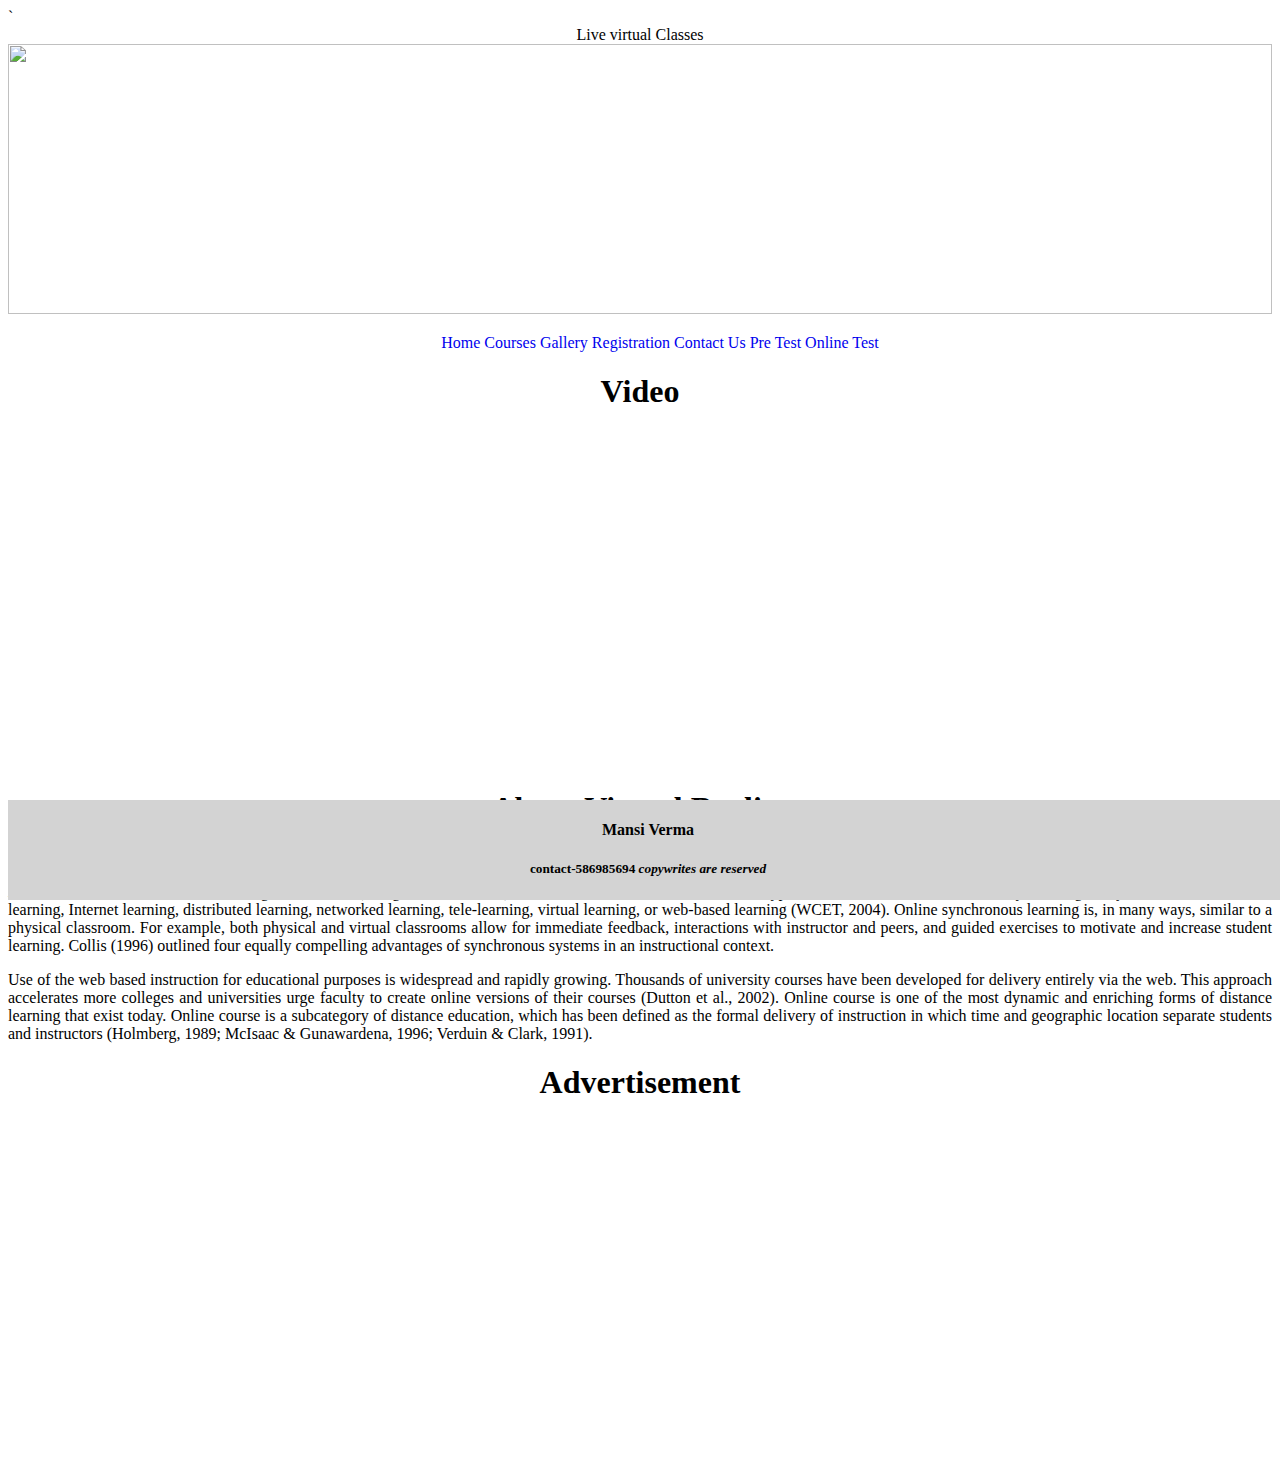
==== contect us.html @ 77898594 "Update contect us.html" ====
<!DOCTYPE html>
<html>
    <head>
        
        <title>
            semantic elements
        </title>
        <link rel="stylesheet" href="CSS/style.css">
        <script src="js/validate.js"></script>`
        <meta name="viewport" content="width=device-width,initial-scale=1.0"> 
    </head>
    <body onload="fun2();" style="background-attachment: scroll;">
        <header>
            <center>Live virtual Classes<br>
            <img src="assest\3.JPG" style="width: 100%; height:270px"></center>
        </header>
        <div class="navt">
            <ul>
            <center><li class="litags" style="display: inline; ">
                <a   href="home.html" style="text-decoration: none;">Home</a>
                <a   href="courses.html" style="text-decoration: none;">Courses</a>
                <a  href="gallery.html" style="text-decoration: none;">Gallery</a>
                <a  href="registration.html" style="text-decoration: none;">Registration</a>
                <a href="contect us.html" style="text-decoration: none;">Contact Us</a>
                <a href="pre test.html" style="text-decoration: none;">Pre Test</a>
                <a href=" online test.html" style="text-decoration: none;">Online Test</a>
            </li></center></ul>
        </div>
        <section class="s11">
            <div id="l1">
                <center><h1>Video</h1><br></center>
                <iframe class="i1" width="600" height="315" src="https://www.youtube.com/embed/i4Zt3JZejbg" frameborder="0" allow="accelerometer; autoplay; encrypted-media; gyroscope; picture-in-picture" allowfullscreen></iframe>
            </div>
            <div id="l3" >
                
                    <center><h1><b>About Virtual Reality</b></h1><br></center>
                   <p style="text-align: justify;">A virtual classroom is an online learning environment (Wang & Newlin 2012). Characteristics of online courses are a type of distance education. The delivery format goes by a number of names: e-learning, Internet learning, distributed learning, networked learning, tele-learning, virtual learning, or web-based learning (WCET, 2004).
                    Online synchronous learning is, in many ways, similar to a physical classroom. For example, both physical and virtual classrooms allow for immediate feedback, interactions with instructor and peers, and guided exercises to motivate and increase student learning. Collis (1996) outlined four equally compelling advantages of synchronous systems in an instructional context.
                    <p style="text-align: justify;">Use of the web based instruction for educational purposes is widespread and rapidly growing. Thousands of university courses have been developed for delivery entirely via the web. This approach accelerates more colleges and universities urge faculty to create online versions of their courses (Dutton et al., 2002). Online course is one of the most dynamic and enriching forms of distance learning that exist today.
                    Online course is a subcategory of distance education, which has been defined as the formal delivery of instruction in which time and geographic location separate students and instructors (Holmberg, 1989; McIsaac & Gunawardena, 1996; Verduin & Clark, 1991).  </p>
            </div>
            <div id="l2" >
                <center><h1>Advertisement</h1><br></center>
                <iframe class="i2" width="500" height="315" src="https://www.youtube.com/embed/LK0GBqPDpLI" frameborder="0" allow="accelerometer; autoplay; encrypted-media; gyroscope; picture-in-picture" allowfullscreen></iframe>
            </div>
        </section>
        
        <footer class="l4" style="position: fixed; bottom:0px;background-color: lightgray;width:100%; background-attachment: fixed; height:100px;">
            <center>
                <h4>Mansi Verma</h4>
                <h5>contact-586985694 <em>copywrites are reserved</em></h5>
            
            </center>
        </footer>
     
    </body>
</html>
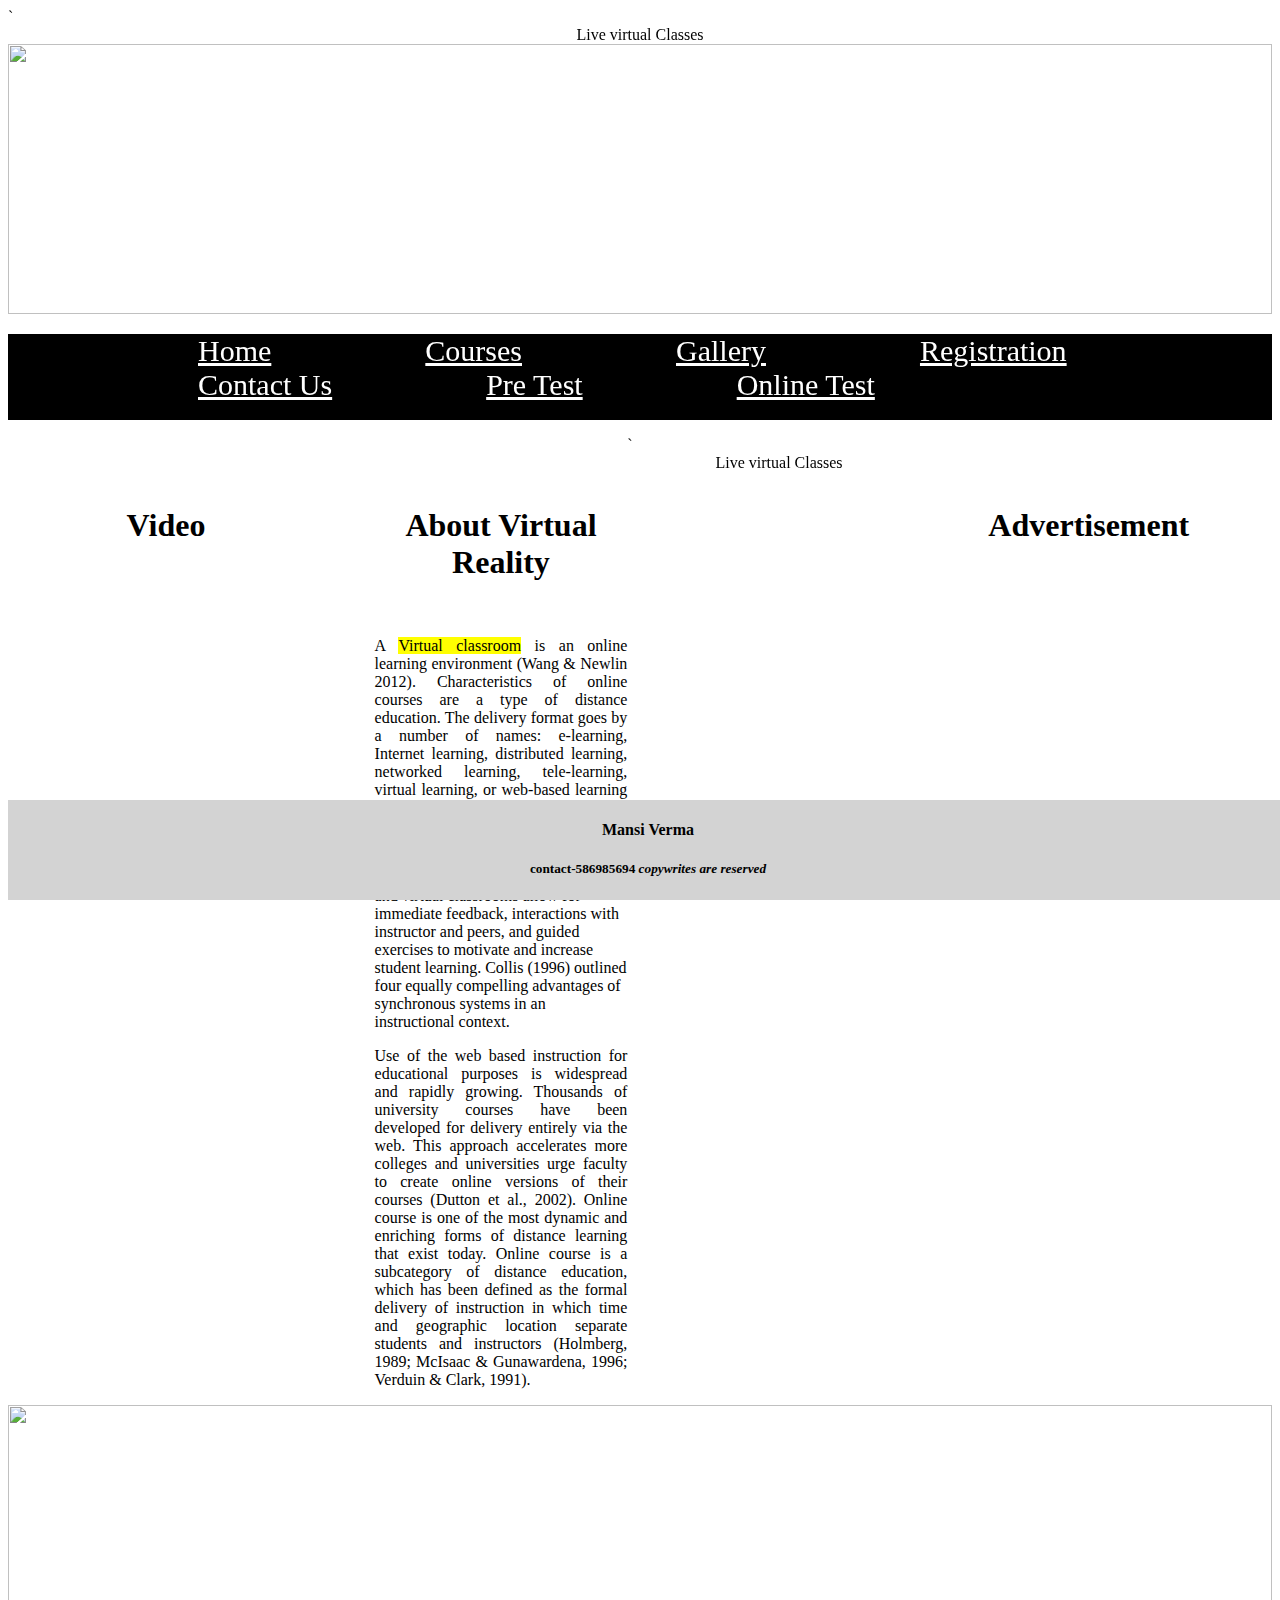
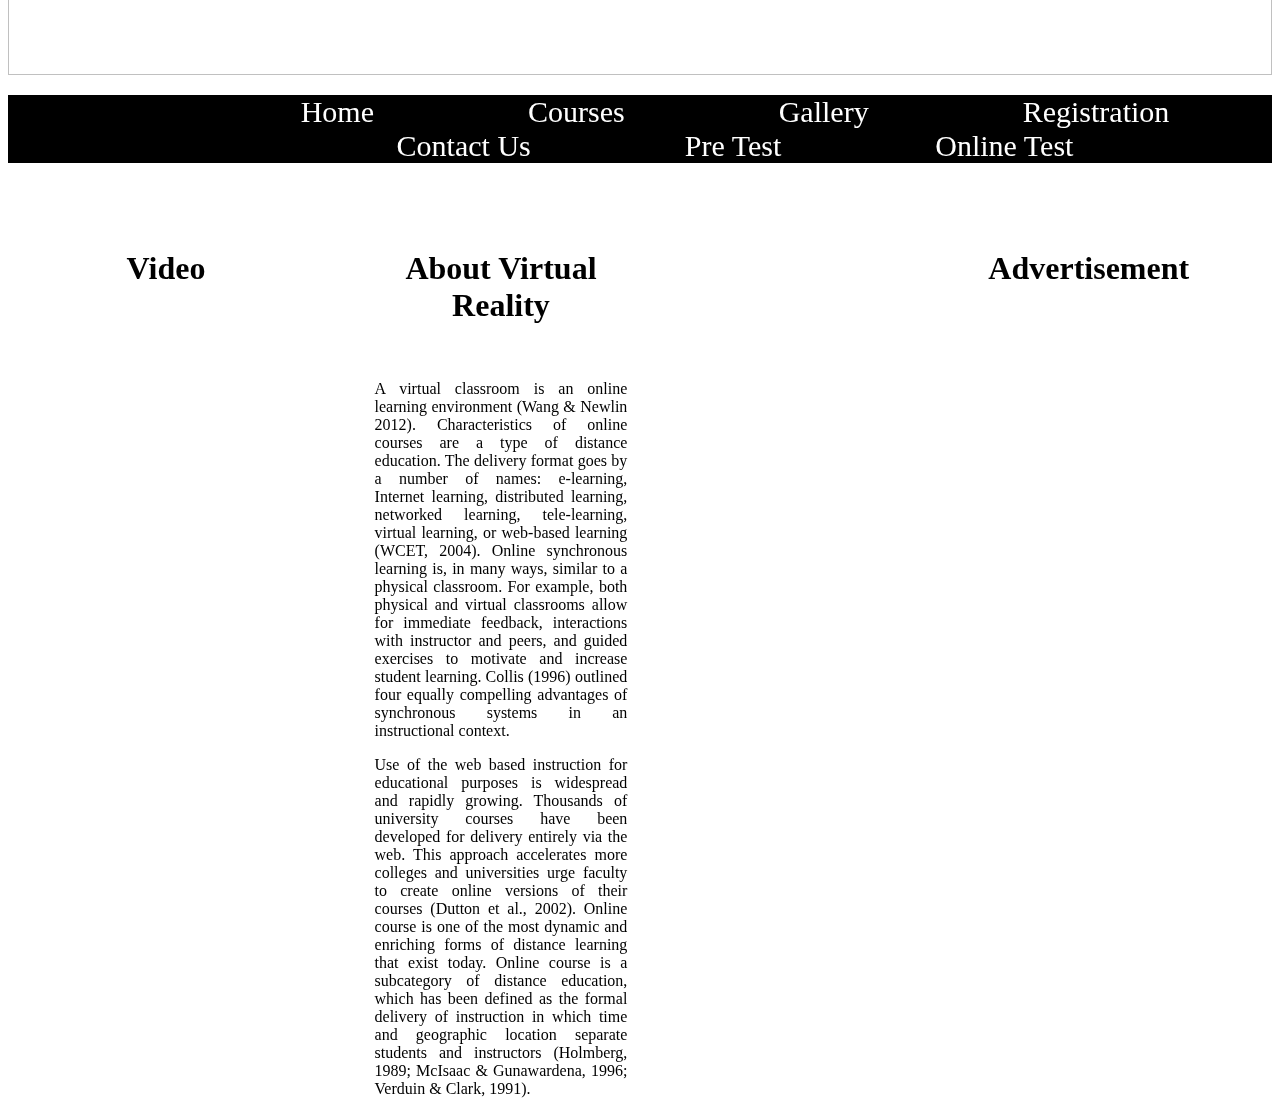
==== commit 5c99a17a: "Add files via upload" ====
--- a/contect us.html
+++ b/contect us.html
@@ -5,11 +5,68 @@
         <title>
             semantic elements
         </title>
-        <link rel="stylesheet" href="CSS/style.css">
+        <link rel="stylesheet" href="css/style.css"><!DOCTYPE html>
+        <html>
+            <head>
+                
+                <title>
+                    semantic elements
+                </title>
+                <link rel="stylesheet" href="css/style.css">
+                <script src="js/validate.js"></script>`
+                <meta name="viewport" content="width=device-width,initial-scale=1.0"> 
+            </head>
+            <body >
+                <header>
+                    <center>Live virtual Classes<br>
+                    <img src="assest\3.JPG" style="width: 100%; height:270px"></center>
+                </header>
+                <div class="navt">
+                    <ul>
+                    <li class="litags">
+                        <a  class="a1" href="home.html">Home</a>
+                        <a   class="a1" href="courses.html">Courses</a>
+                        <a  class="a1" href="gallery.html">Gallery</a>
+                        <a  class="a1" href="registration.html">Registration</a>
+                        <a class="a1" href="contect us.html">Contact Us</a>
+                        <a class="a1" href="pre test.html">Pre Test</a>
+                        <a class="a1" href=" online test.html">Online Test</a>
+                    </li>/ul>
+                </div>
+                <section class="s11">
+                    <div id="l1">
+                        <center><h1>Video</h1><br></center>
+                        <iframe class="i1" width="450" height="300" src="https://www.youtube.com/embed/i4Zt3JZejbg" frameborder="0" allow="accelerometer; autoplay; encrypted-media; gyroscope; picture-in-picture" allowfullscreen></iframe>
+                    </div>
+                    <div id="l3"  >
+                        
+                        <center><h1><b>About Virtual Reality</b></h1><br></center>
+                       <p style="text-align:justify;">A <mark>Virtual classroom</mark> is an online learning environment (Wang & Newlin 2012). Characteristics of online courses are a type of distance education. The delivery format goes by a number of names: e-learning, Internet learning, distributed learning, networked learning, tele-learning, virtual learning, or web-based learning (WCET, 2004).</p>
+                        Online synchronous learning is, in many ways, similar to a physical classroom. For example, both physical and virtual classrooms allow for immediate feedback, interactions with instructor and peers, and guided exercises to motivate and increase student learning. Collis (1996) outlined four equally compelling advantages of synchronous systems in an instructional context.
+                      <p style="text-align: justify;"> Use of the web based instruction for educational purposes is widespread and rapidly growing. Thousands of university courses have been developed for delivery entirely via the web. This approach accelerates more colleges and universities urge faculty to create online versions of their courses (Dutton et al., 2002). Online course is one of the most dynamic and enriching forms of distance learning that exist today.
+                        Online course is a subcategory of distance education, which has been defined as the formal delivery of instruction in which time and geographic location separate students and instructors (Holmberg, 1989; McIsaac & Gunawardena, 1996; Verduin & Clark, 1991). </p>
+                </div>
+                    <div id="l2" >
+                        <center><h1>Advertisement</h1><br></center>
+                        <iframe class="i2" width="450" height="300" src="https://www.youtube.com/embed/LK0GBqPDpLI" frameborder="0" allow="accelerometer; autoplay; encrypted-media; gyroscope; picture-in-picture" allowfullscreen></iframe>
+                    </div>
+                </section>
+                
+                <footer class="l4" style="position: fixed; bottom:0px;width:100%; height: 100px; background-color: lightgray; ">
+                    <center>
+                   <h4>Mansi Verma</h4>
+                   <h5>contact-586985694 <em>copywrites are reserved</em></h5>
+                    
+                    
+                    </center>
+                </footer>
+             
+            </body>
+        </html>
         <script src="js/validate.js"></script>`
         <meta name="viewport" content="width=device-width,initial-scale=1.0"> 
     </head>
-    <body onload="fun2();" style="background-attachment: scroll;">
+    <body >
         <header>
             <center>Live virtual Classes<br>
             <img src="assest\3.JPG" style="width: 100%; height:270px"></center>
@@ -54,4 +111,4 @@
         </footer>
      
     </body>
-</html>
+</html>--- a/css/style.css
+++ b/css/style.css
@@ -0,0 +1,85 @@
+a{
+    font-size: 30px;
+    padding-left: 150px;
+    color: white;
+    
+}
+a:hover{
+    color: crimson;
+}
+a:visited{
+    color:peachpuff;
+}
+a:active{
+    color:blue
+}
+.navt{
+    background-color: black;
+}
+.navt1
+{
+    
+    padding-top: 50px;
+    height: 500px;
+    width: 400px
+    
+
+}
+.navt2{
+    padding-top:50px;
+}
+
+#l1{
+    padding-top: 50px;
+    float: left;
+    width:25%;
+    
+}
+#l2{
+    padding-top:50px;
+    width: 25%;
+    float: right;
+    padding-right:2%;
+   
+}
+
+
+.ul1{
+    font-size: 30px;
+    font-family: sans-serif;
+    
+}
+ul li{
+  
+ transition: width 2s;
+ transition-timing-function: ease-in-out;
+}
+.l4{
+background-image: url("C:\Users\849376\Desktop\new one\assest\1.JPG");
+background-repeat: repeat-x;
+}
+.z1:hover{
+transform: scale(1.5);
+}
+#ne{
+    color: red;
+}
+@media only screen and (max-width:600px){
+    .i1,.i2,#l3{
+        width: 100%;
+    }
+
+}
+@media only screen and (min-width:600px){
+    .i1,.i2{
+        width:100%;
+    }
+    #l3{
+        padding-top: 50px;
+    float: left;
+    
+    margin-left:4%;
+    
+        width:20%;
+    }
+}
--- a/css/style.css
+++ b/css/style.css
@@ -0,0 +1,85 @@
+a{
+    font-size: 30px;
+    padding-left: 150px;
+    color: white;
+    
+}
+a:hover{
+    color: crimson;
+}
+a:visited{
+    color:peachpuff;
+}
+a:active{
+    color:blue
+}
+.navt{
+    background-color: black;
+}
+.navt1
+{
+    
+    padding-top: 50px;
+    height: 500px;
+    width: 400px
+    
+
+}
+.navt2{
+    padding-top:50px;
+}
+
+#l1{
+    padding-top: 50px;
+    float: left;
+    width:25%;
+    
+}
+#l2{
+    padding-top:50px;
+    width: 25%;
+    float: right;
+    padding-right:2%;
+   
+}
+
+
+.ul1{
+    font-size: 30px;
+    font-family: sans-serif;
+    
+}
+ul li{
+  
+ transition: width 2s;
+ transition-timing-function: ease-in-out;
+}
+.l4{
+background-image: url("C:\Users\849376\Desktop\new one\assest\1.JPG");
+background-repeat: repeat-x;
+}
+.z1:hover{
+transform: scale(1.5);
+}
+#ne{
+    color: red;
+}
+@media only screen and (max-width:600px){
+    .i1,.i2,#l3{
+        width: 100%;
+    }
+
+}
+@media only screen and (min-width:600px){
+    .i1,.i2{
+        width:100%;
+    }
+    #l3{
+        padding-top: 50px;
+    float: left;
+    
+    margin-left:4%;
+    
+        width:20%;
+    }
+}
